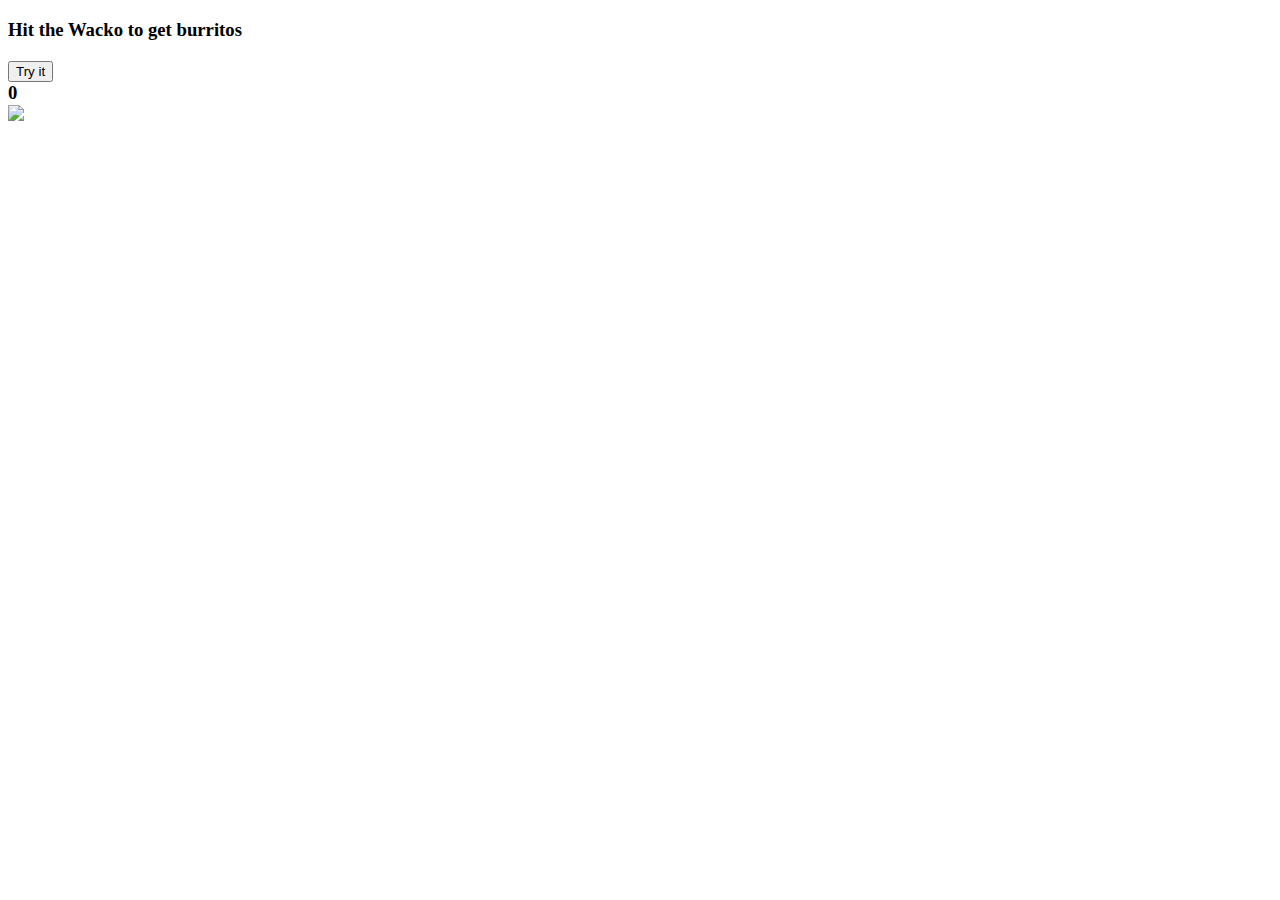
==== main.html @ 4caa8b2d "Test commit" ====
<!DOCTYPE html>
<html>
<head>
<title>Wacko Wacker</title>

<script>
var counter = 0;
function myFunction() {
 counter++;
 document.getElementById("counter1").innerHTML = counter;
}
</script>
</head>
<body>

<h3> Hit the Wacko to get burritos<h3>
 <button type="button" onclick="myFunction()">Try it</button>
 <div id="counter1">0
  </div>
<img onclick="myFunction()" src= https://upload.wikimedia.org/wikipedia/commons/3/37/Sus_Barbatus,_the_Bornean_Bearded_Pig_(12616351323).jpg> 

    
</body>
</html>
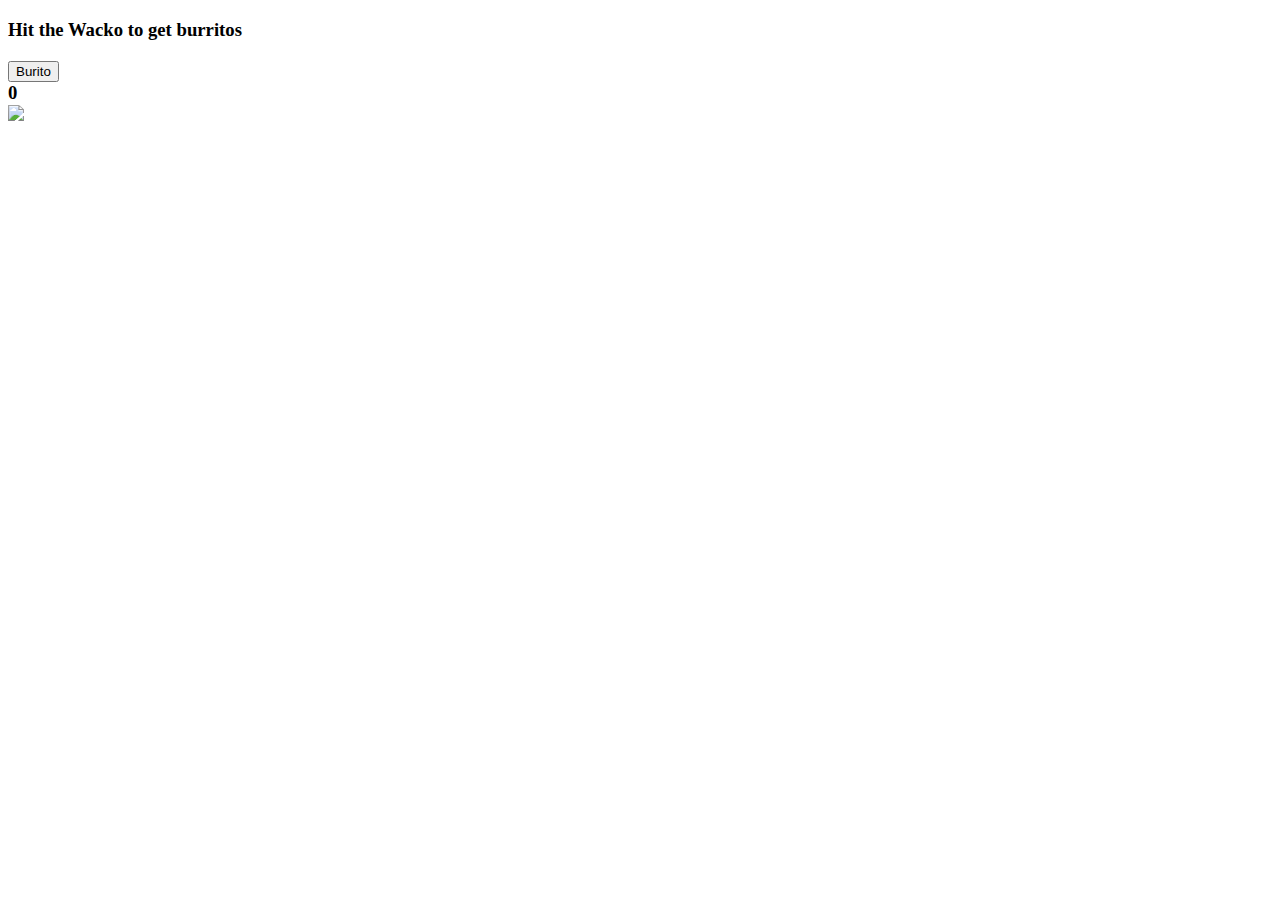
==== commit 9105f643: "test commit align edit" ====
--- a/main.html
+++ b/main.html
@@ -12,13 +12,13 @@
 </script>
 </head>
 <body>
-
+<p>
 <h3> Hit the Wacko to get burritos<h3>
- <button type="button" onclick="myFunction()">Try it</button>
+ <button type="button" onclick="myFunction()">Burito</button>
  <div id="counter1">0
   </div>
-<img onclick="myFunction()" src= https://upload.wikimedia.org/wikipedia/commons/3/37/Sus_Barbatus,_the_Bornean_Bearded_Pig_(12616351323).jpg> 
-
+<img onclick="myFunction()" src= http://mexico.phillipmartin.info/mexico_taco.gif> 
+</p>
     
 </body>
 </html> 
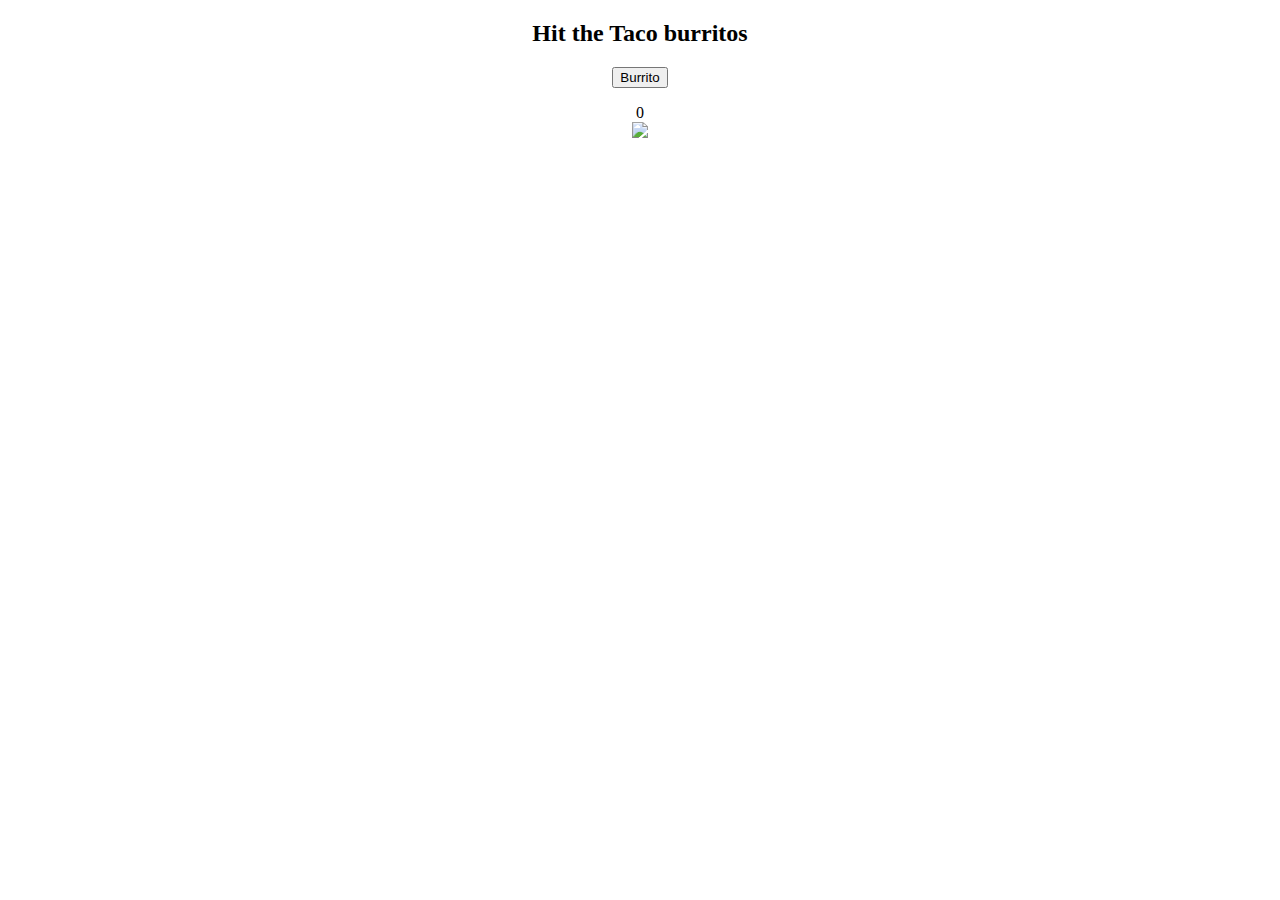
==== commit 318fcb0a: "home changes  alignment fix" ====
--- a/main.html
+++ b/main.html
@@ -5,20 +5,27 @@
 
 <script>
 var counter = 0;
-function myFunction() {
+function Burrito() {
  counter++;
  document.getElementById("counter1").innerHTML = counter;
 }
 </script>
 </head>
 <body>
-<p>
-<h3> Hit the Wacko to get burritos<h3>
- <button type="button" onclick="myFunction()">Burito</button>
+    <div align="right">
+    
+    
+    </div>
+<div align="center">
+
+    <h2> Hit the Taco   burritos</h2>
+ <p><button type="button" onclick="Burrito()"> Burrito </button>
  <div id="counter1">0
   </div>
-<img onclick="myFunction()" src= http://mexico.phillipmartin.info/mexico_taco.gif> 
-</p>
+<img onclick="Burrito()" src= http://mexico.phillipmartin.info/mexico_taco.gif> 
+
+    
+    </div>
     
 </body>
 </html> 
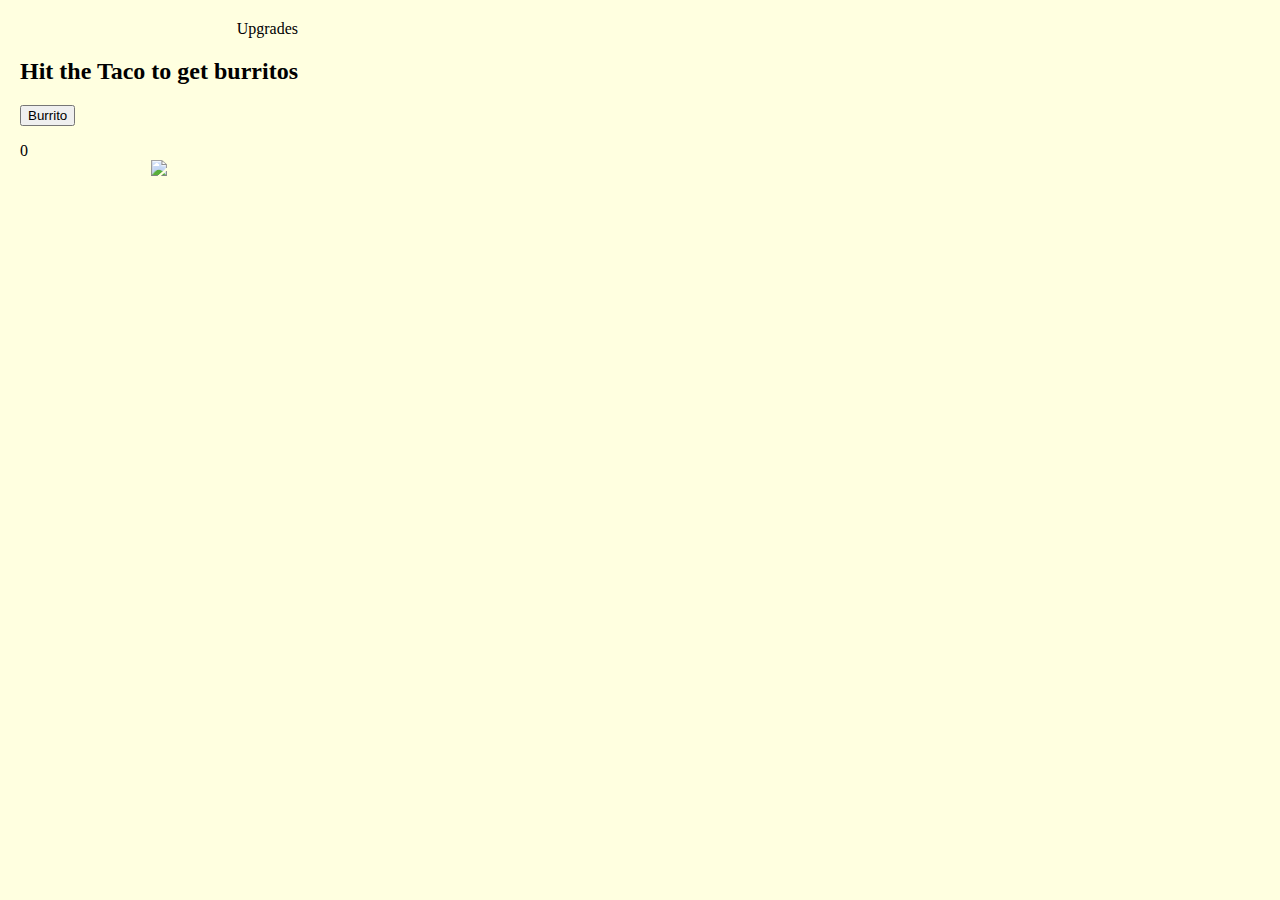
==== commit de8f4824: "upgrades" ====
--- a/main.html
+++ b/main.html
@@ -2,7 +2,17 @@
 <html>
 <head>
 <title>Wacko Wacker</title>
-
+<style>
+    body {
+            float: left;
+    margin: 5px;
+    padding: 15px;
+    max-width: 300px;
+    height: 300px;
+background-color: lightyellow;
+    
+    }
+</style>
 <script>
 var counter = 0;
 function Burrito() {
@@ -11,21 +21,25 @@
 }
 </script>
 </head>
-<body>
+<body> 
+    
     <div align="right">
-    
+    Upgrades
     
     </div>
 <div align="center">
 
-    <h2> Hit the Taco   burritos</h2>
+    <h2> Hit the Taco to get burritos</h2>
+     </div>
  <p><button type="button" onclick="Burrito()"> Burrito </button>
- <div id="counter1">0
+   
+    <div id="counter1">0
   </div>
+<div align = "center">
 <img onclick="Burrito()" src= http://mexico.phillipmartin.info/mexico_taco.gif> 
-
+</div>
     
-    </div>
+   
     
 </body>
 </html> 
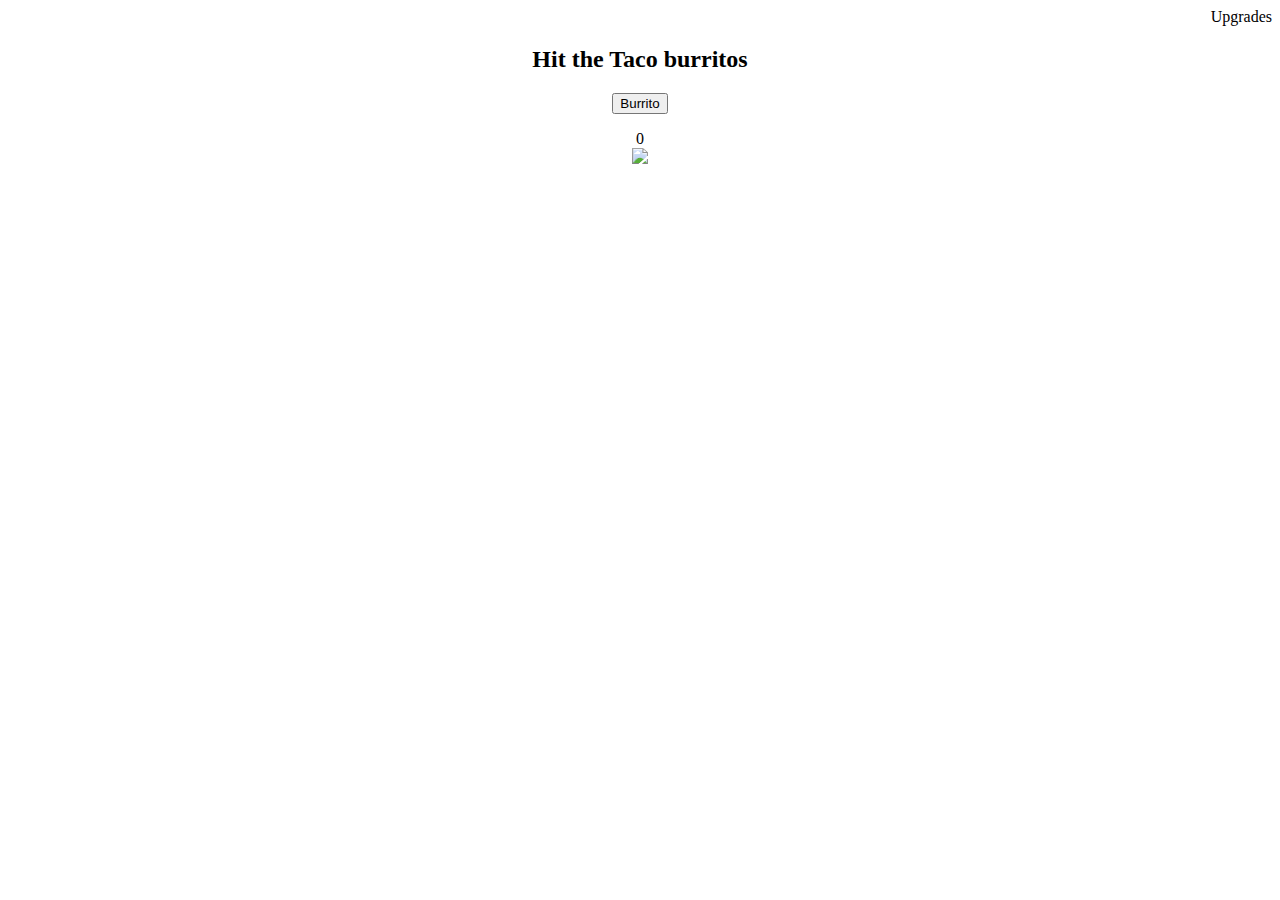
==== commit 2ea61065: "commit2" ====
--- a/main.html
+++ b/main.html
@@ -2,17 +2,7 @@
 <html>
 <head>
 <title>Wacko Wacker</title>
-<style>
-    body {
-            float: left;
-    margin: 5px;
-    padding: 15px;
-    max-width: 300px;
-    height: 300px;
-background-color: lightyellow;
-    
-    }
-</style>
+
 <script>
 var counter = 0;
 function Burrito() {
@@ -21,25 +11,21 @@
 }
 </script>
 </head>
-<body> 
+<body>
+    <div align="right">
     
-    <div align="right">
     Upgrades
-    
     </div>
 <div align="center">
 
-    <h2> Hit the Taco to get burritos</h2>
-     </div>
+    <h2> Hit the Taco   burritos</h2>
  <p><button type="button" onclick="Burrito()"> Burrito </button>
-   
-    <div id="counter1">0
+ <div id="counter1">0
   </div>
-<div align = "center">
 <img onclick="Burrito()" src= http://mexico.phillipmartin.info/mexico_taco.gif> 
-</div>
+
     
-   
+    </div>
     
 </body>
 </html> 
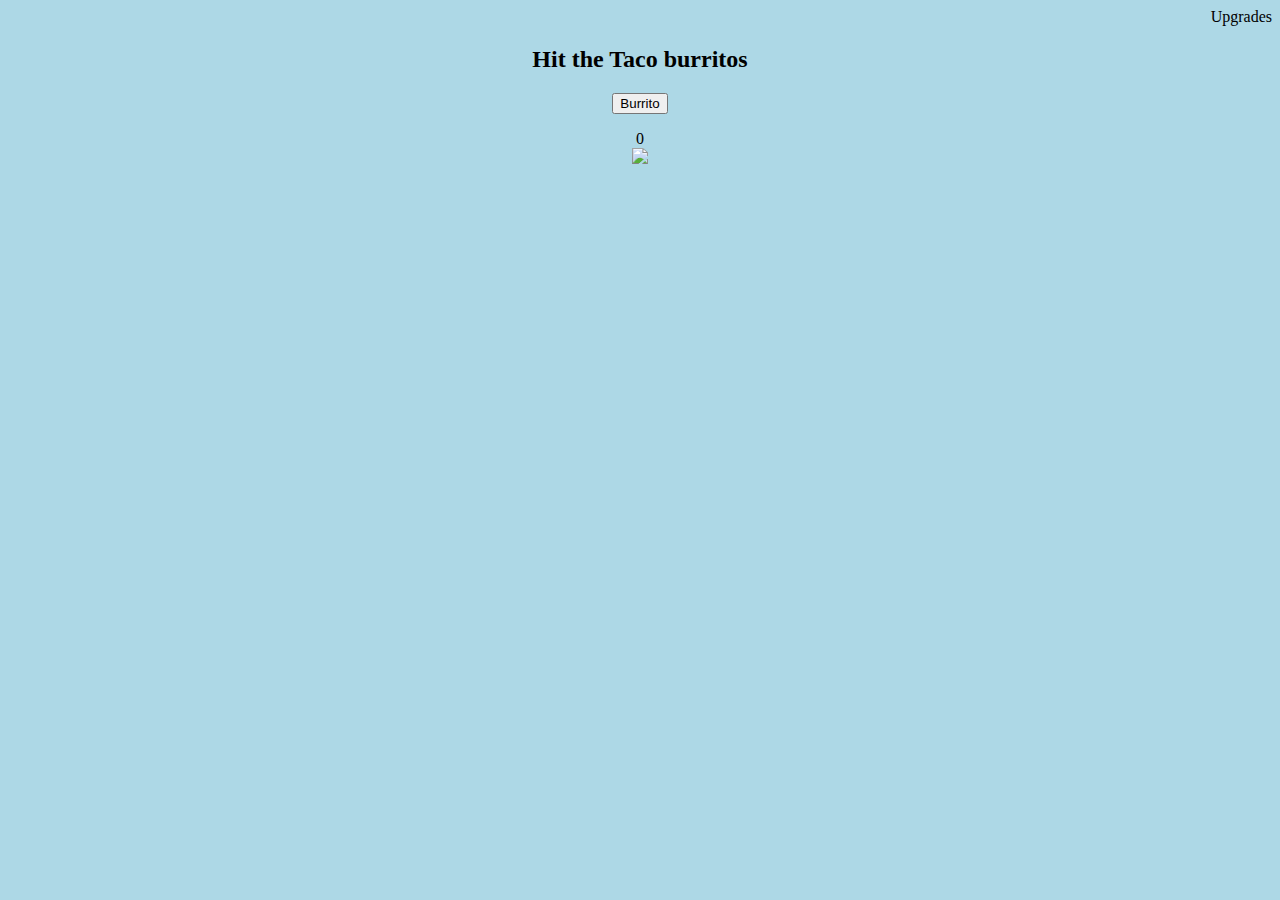
==== commit 8d77532b: "css" ====
--- a/main.html
+++ b/main.html
@@ -2,6 +2,7 @@
 <html>
 <head>
 <title>Wacko Wacker</title>
+<link rel="stylesheet" type="text/css" href="css/wacker.css">
 
 <script>
 var counter = 0;
--- a/css/wacker.css
+++ b/css/wacker.css
@@ -0,0 +1,8 @@
+body {
+    background-color: lightblue;
+}
+
+h1 {
+    color: navy;
+    margin-left: 20px;
+}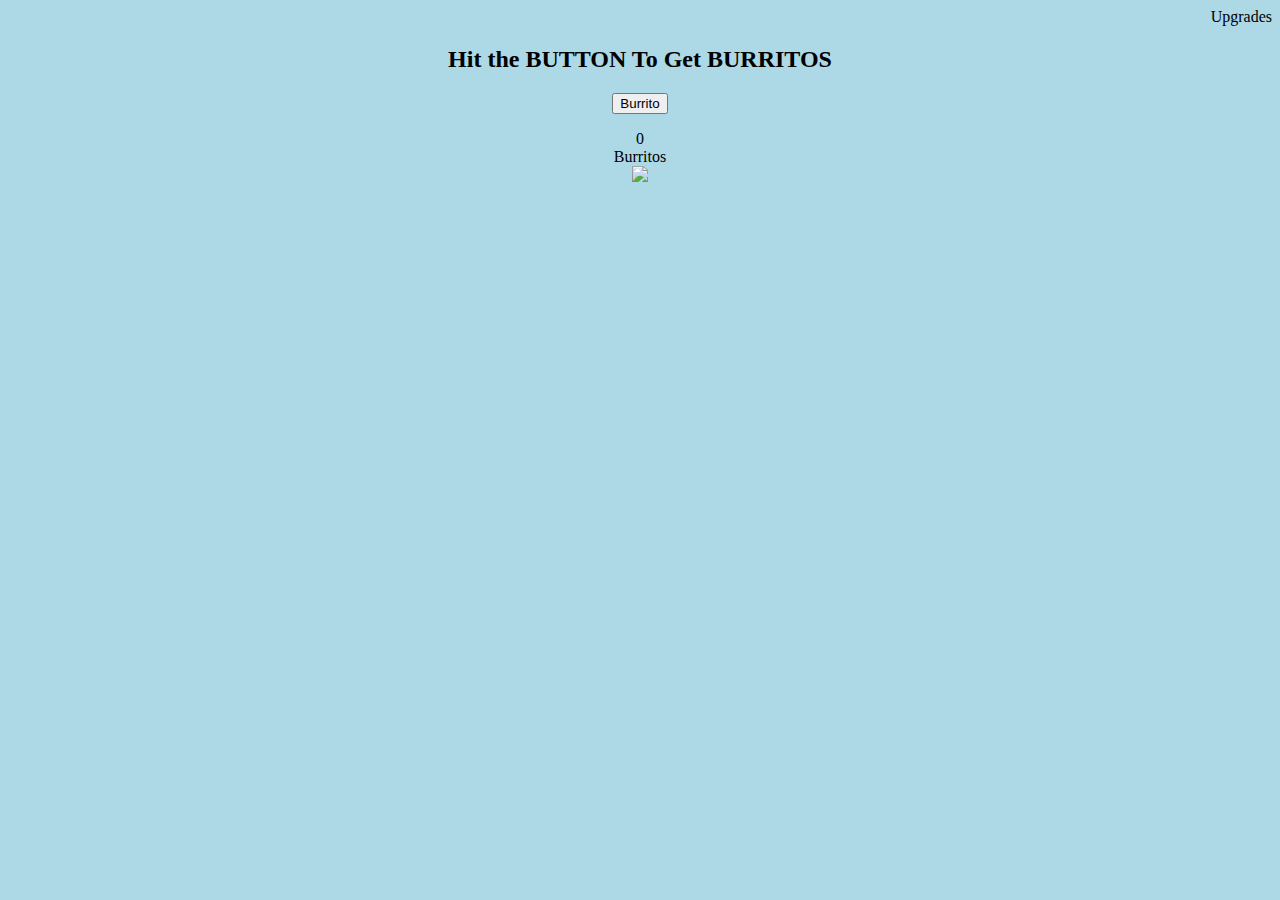
==== commit b2cdd67a: "school work clean up" ====
--- a/main.html
+++ b/main.html
@@ -1,10 +1,13 @@
  <!DOCTYPE html>
 <html>
 <head>
-<title>Wacko Wacker</title>
+<title>Mexico Masher
+</title>
 <link rel="stylesheet" type="text/css" href="css/wacker.css">
 
 <script>
+
+    
 var counter = 0;
 function Burrito() {
  counter++;
@@ -13,20 +16,31 @@
 </script>
 </head>
 <body>
+    
+    
+    
     <div align="right">
     
-    Upgrades
+Upgrades
     </div>
-<div align="center">
 
-    <h2> Hit the Taco   burritos</h2>
+    
+    
+    
+    <div align="center">
+
+    <h2> Hit the BUTTON To Get BURRITOS</h2>
  <p><button type="button" onclick="Burrito()"> Burrito </button>
- <div id="counter1">0
+ <div id="counter1">0 
+     
   </div>
+    <div align = "center">
+    Burritos    
+    </div>
 <img onclick="Burrito()" src= http://mexico.phillipmartin.info/mexico_taco.gif> 
 
     
-    </div>
+
     
 </body>
 </html> 
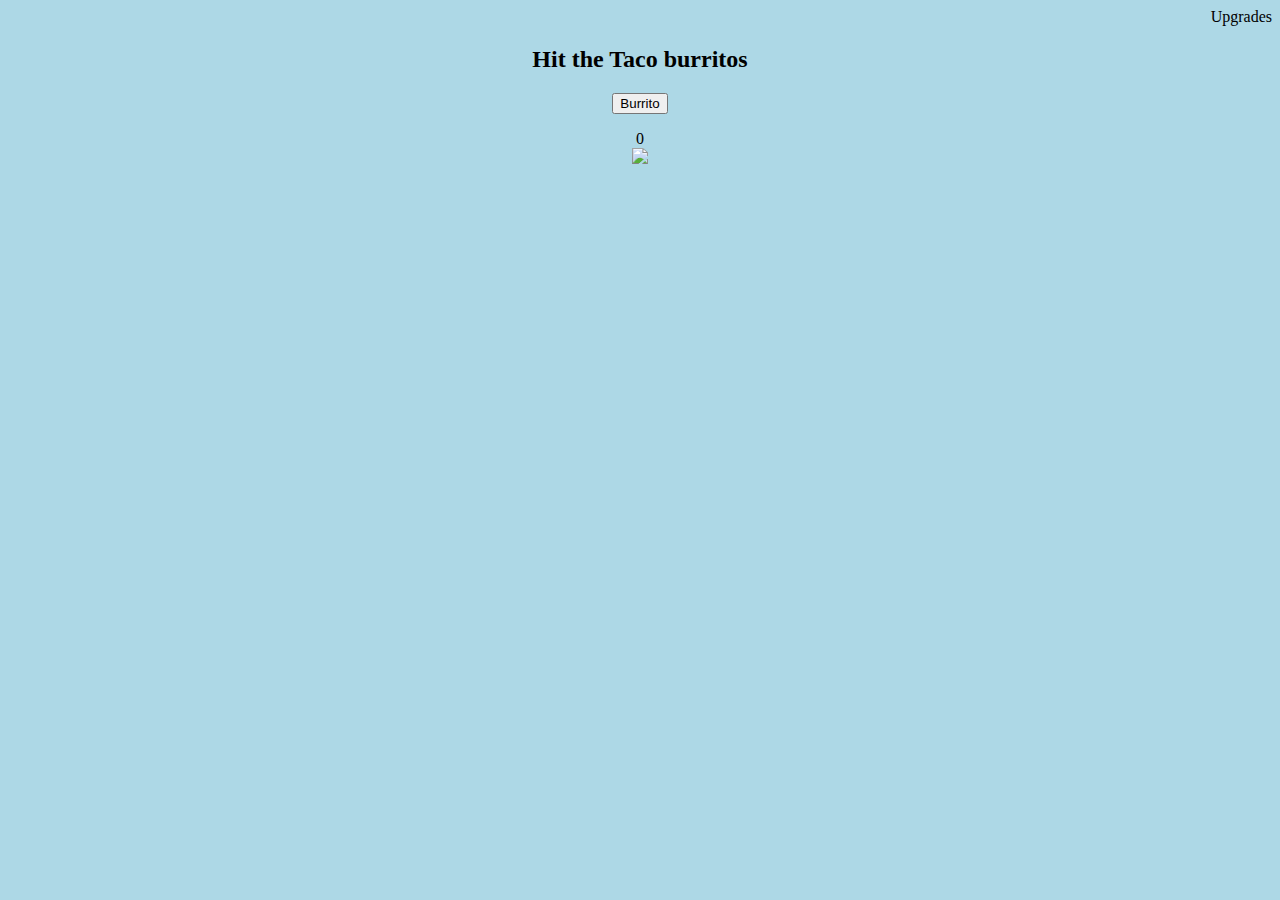
==== commit a44e66d2: "Merge remote-tracking branch 'refs/remotes/origin/master' into seyhuo" ====
--- a/main.html
+++ b/main.html
@@ -1,13 +1,10 @@
  <!DOCTYPE html>
 <html>
 <head>
-<title>Mexico Masher
-</title>
+<title>Wacko Wacker</title>
 <link rel="stylesheet" type="text/css" href="css/wacker.css">
 
 <script>
-
-    
 var counter = 0;
 function Burrito() {
  counter++;
@@ -16,31 +13,20 @@
 </script>
 </head>
 <body>
-    
-    
-    
     <div align="right">
     
-Upgrades
+    Upgrades
     </div>
+<div align="center">
 
-    
-    
-    
-    <div align="center">
-
-    <h2> Hit the BUTTON To Get BURRITOS</h2>
+    <h2> Hit the Taco   burritos</h2>
  <p><button type="button" onclick="Burrito()"> Burrito </button>
- <div id="counter1">0 
-     
+ <div id="counter1">0
   </div>
-    <div align = "center">
-    Burritos    
-    </div>
 <img onclick="Burrito()" src= http://mexico.phillipmartin.info/mexico_taco.gif> 
 
     
-
+    </div>
     
 </body>
 </html> 
